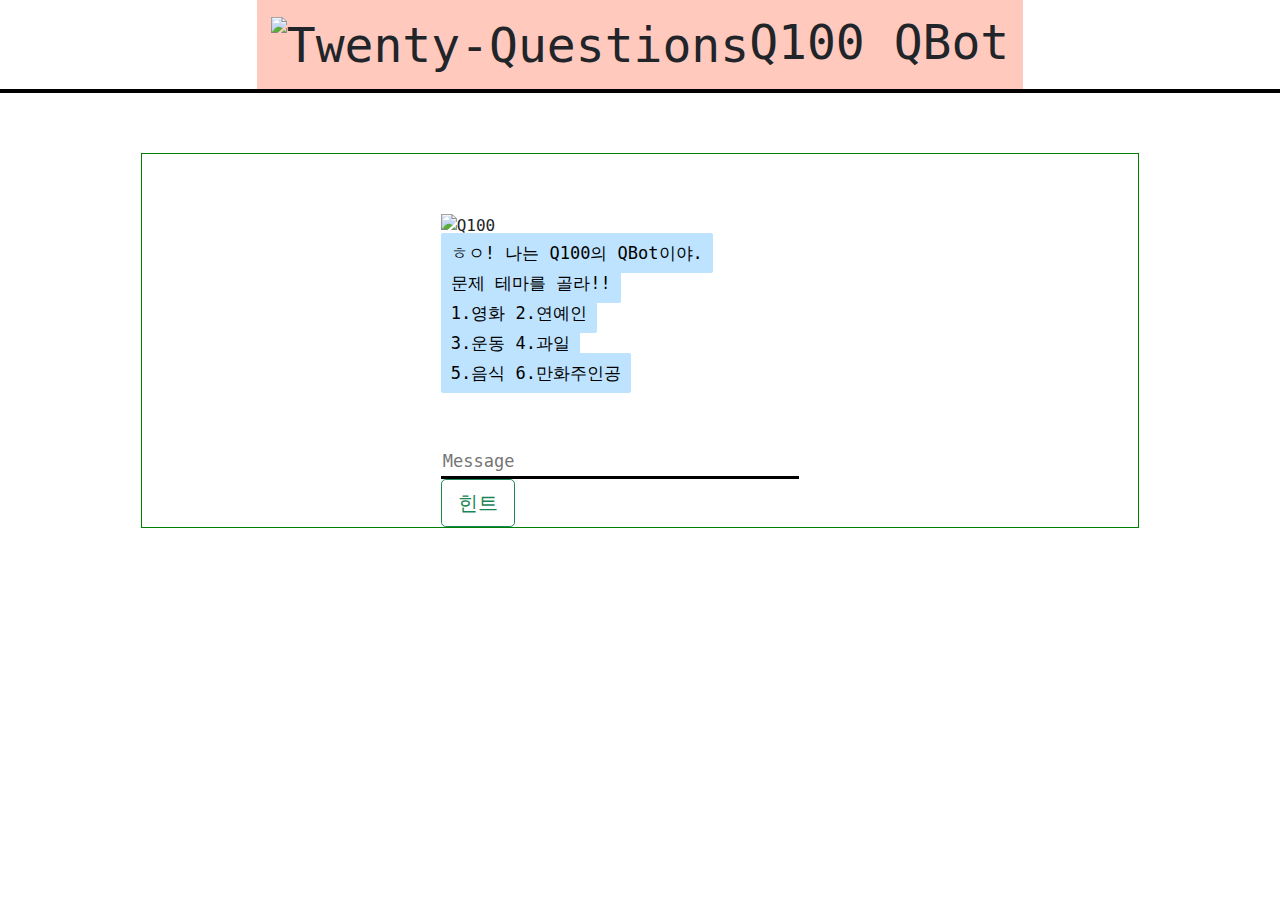
==== boot/index.html @ e22c8ded "add: boot directory and make front-end 3" ====
<!DOCTYPE html>
<html>
<title>Q100</title>
<head>
<link rel="stylesheet" href="css/bootstrap.css">
<script src="https://ajax.googleapis.com/ajax/libs/jquery/3.3.1/jquery.min.js"></script>
<script type="text/javascript" src="js/bootstrap.js"></script>

<style>
      body {
        font-family: monospace;
      }
      h1 {
        background-color: #FFC9BE;
        display: inline-block;
        font-size: 3em;
        margin: 0;
        padding: 14px;
      }
      h3 {
        color: black;
        font-size: 20px;
        margin-top: 3px;
        text-align: center;
      }
      #chatbox {
        margin-left: auto;
        margin-right: auto;
        width: 40%;
        margin-top: 60px;
      }
      #userInput {
        margin-left: auto;
        margin-right: auto;
        width: 40%;
        margin-top: 60px;
      }
      #textInput {
        width: 90%;
        border: none;
        border-bottom: 3px solid black;
        font-family: monospace;
        font-size: 17px;
      }
      .userText {
        color: black;
        font-family: monospace;
        font-size: 17px;
        text-align: right;
        line-height: 30px;
      }
      .userText span {
        background-color: #FDFF60;
        padding: 10px;
        border-radius: 2px;
      }
      .botText {
        color: black;
        font-family: monospace;
        font-size: 17px;
        text-align: left;
        line-height: 30px;
      }
      .botText span {
        background-color: #BEE3FF;
        padding: 10px;
        border-radius: 2px;
      }
      #tidbit {
        position: absolute;
        bottom: 0;
        right: 0;
        width: 300px;
      }
      .boxed {
        margin-left: auto;
        margin-right: auto;
        width: 78%;
        margin-top: 60px;
        border: 1px solid green;
      }
      .box {
        border: 2px solid black;
      }
    </style>

</head>

<body>
<center>
<h1>
<img
src=""
alt="Twenty-Questions"
style="width:50px;height:50px;"
/>Q100 QBot
</h1>
</center>
<div class="box"></div>
<div class="boxed">
<div>
<div id="chatbox">
<img
src=""
alt="Q100"
style="width:50px;height:50px;"
/>
<p class="botText">
<span>ㅎㅇ! 나는 Q100의 QBot이야.<br></span>
<span>문제 테마를 골라!!<br></span>
<span>1.영화 2.연예인<br></span>
<span>3.운동 4.과일<br></span>
<span>5.음식 6.만화주인공<br></span>
</p>
</div>
<div id="userInput">
<input id="textInput" type="text" name="msg" placeholder="Message" />
<button type="button" class="btn btn-outline-success btn-lg" id=hintButton>힌트</button>
</div>
</div>
<script>
        function getBotResponse() {
          var rawText = $("#textInput").val();
          var userHtml = '<p class="userText"><span>' + rawText + "</span></p>";
          $("#textInput").val("");
          $("#chatbox").append(userHtml);
          document
            .getElementById("userInput")
            .scrollIntoView({ block: "start", behavior: "smooth" });
          if (rawText >= 1 && rawText <= 6) {
            console.log(rawText);
            var botHtml = '<p class="botText"><span>' + rawText + "번 테마를 골랐습니다." + "</span></p>";
            $("#chatbox").append(botHtml);
            return ;
          }
          $.get("/get", { msg: rawText }).done(function(data) {
            var botHtml = '<p class="botText"><span>' + data + "</span></p>";
            $("#chatbox").append(botHtml);
            document
              .getElementById("userInput")
              .scrollIntoView({ block: "start", behavior: "smooth" });
          });
        }
        function getTheme() {
          var rawText = $("#textInput").val();
          var userHtml = '<p class="userText"><span>' + rawText + "</span></p>";
          $("#textInput").val("");
          $("#chatbox").append(userHtml);
          if (rawText >= 1 && rawText <= 6) {
            console.log(rawText);
            var botHtml = '<p class="botText"><span>' + rawText + "번 테마를 골랐습니다." + "</span></p>";
            $("#chatbox").append(botHtml);
          }
          else {
            console.log("wrong input");
            var botHtml = '<p class="botText"><span>' + "올바른 값을 입력해주세요!!!" + "</span></p>";
            $("#chatbox").append(botHtml);
          }
        }
        $("#textInput").keypress(function(e) {
          if (e.keyCode == '13') {
            getBotResponse();
          }
        });
        $("#hintButton").click(function() {
          getTheme();
        });
      </script>
</div>
</body>
</html>
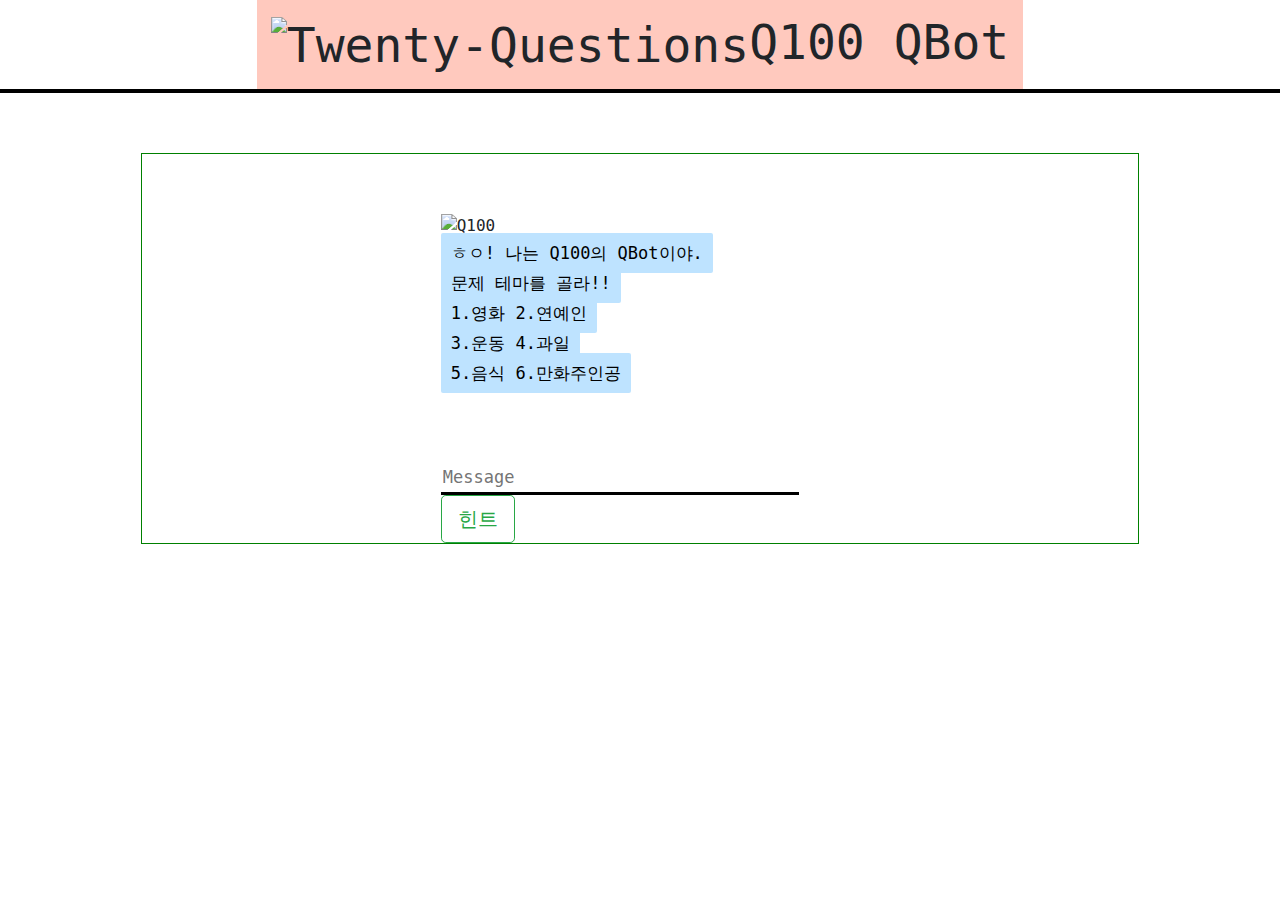
==== commit 65eadb49: "add: buttons and solve error when sending messages" ====
--- a/boot/index.html
+++ b/boot/index.html
@@ -3,7 +3,11 @@
 <title>Q100</title>
 <head>
 <link rel="stylesheet" href="css/bootstrap.css">
+<link rel="stylesheet" href="https://maxcdn.bootstrapcdn.com/bootstrap/4.0.0/css/bootstrap.min.css">
 <script src="https://ajax.googleapis.com/ajax/libs/jquery/3.3.1/jquery.min.js"></script>
+<script src="https://stackpath.bootstrapcdn.com/bootstrap/4.0.0/js/bootstrap.bundle.min.js"></script>
+<link rel="stylesheet" href="https://use.fontawesome.com/releases/v5.7.2/css/all.css">
+<script src="https://cdnjs.cloudflare.com/ajax/libs/jquery/3.2.1/jquery.min.js"></script>
 <script type="text/javascript" src="js/bootstrap.js"></script>
 
 <style>
@@ -22,6 +26,11 @@
         font-size: 20px;
         margin-top: 3px;
         text-align: center;
+      }
+      .media-body {
+        -webkit-box-flex: initial;
+        flex: initial;
+        display: table
       }
       #chatbox {
         margin-left: auto;
@@ -99,7 +108,7 @@
 <div class="box"></div>
 <div class="boxed">
 <div>
-<div id="chatbox">
+<div id="chatbox" class="media-body">
 <img
 src=""
 alt="Q100"
